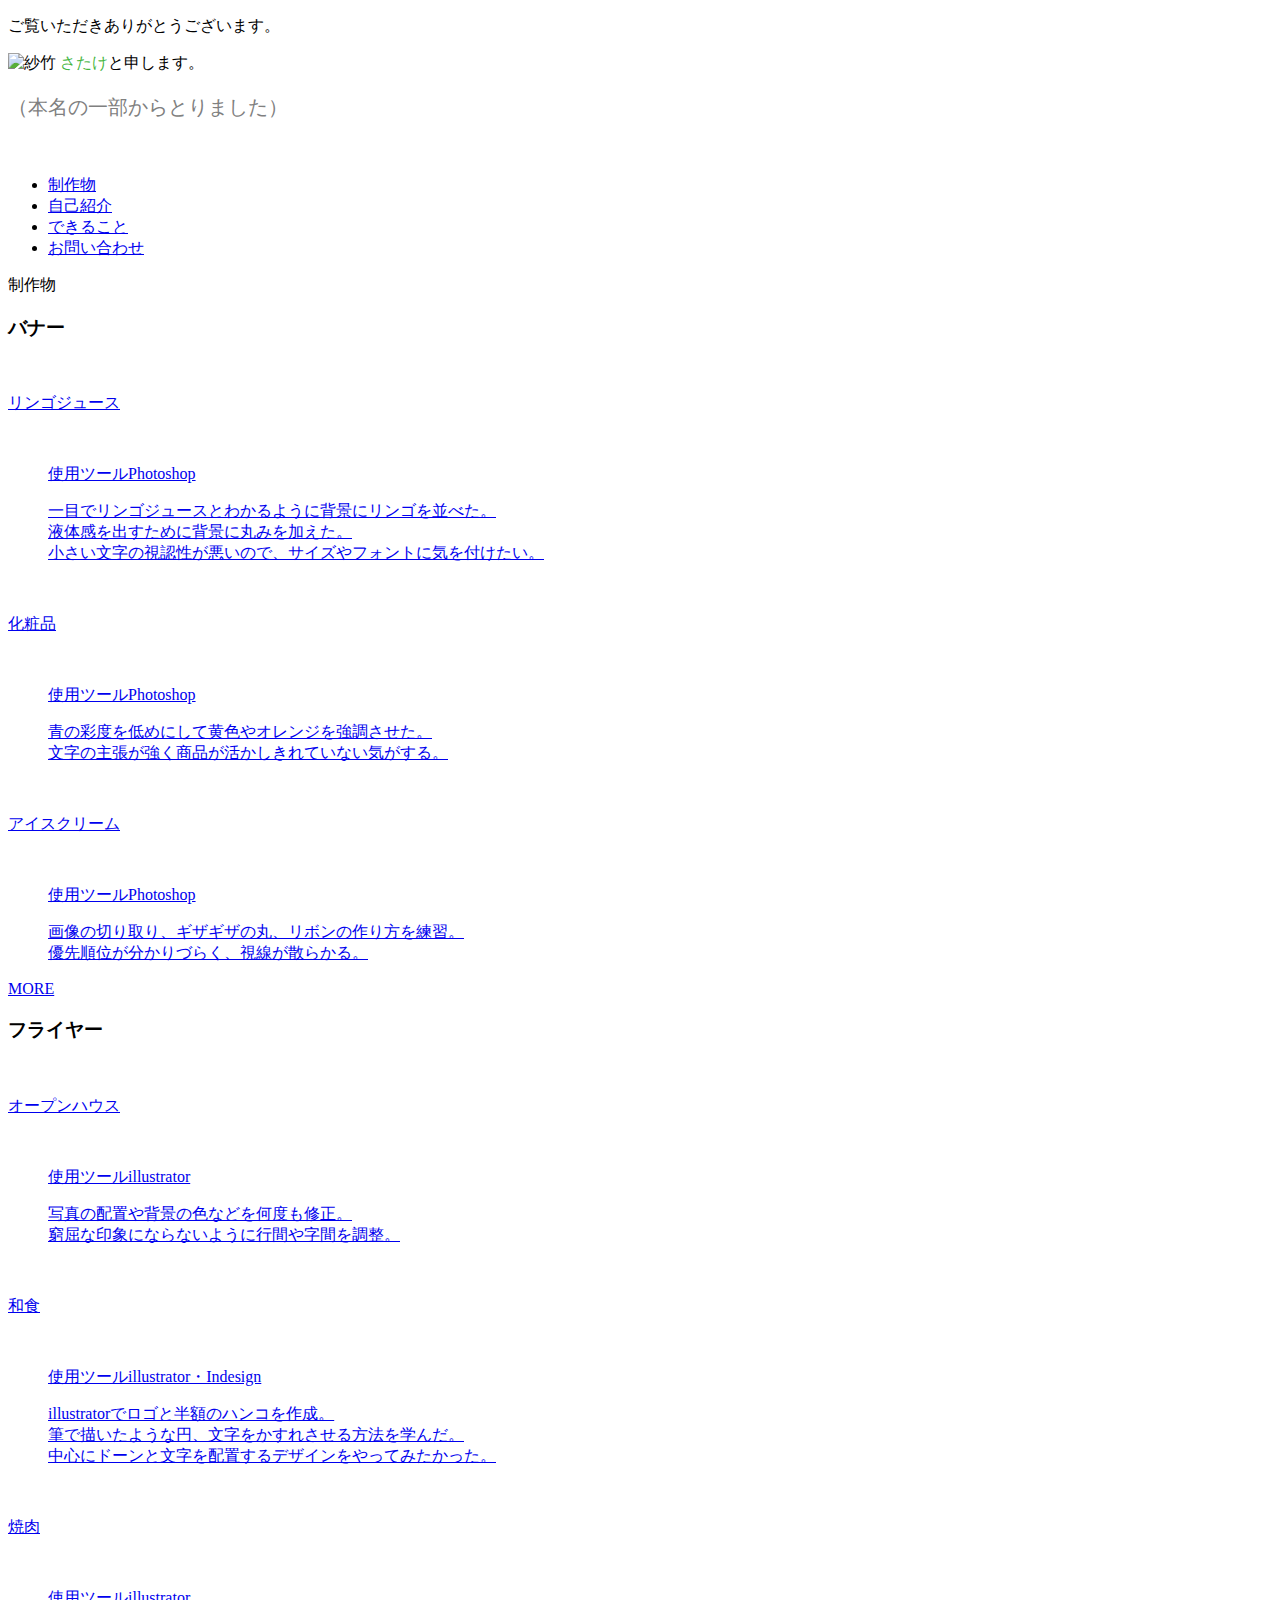
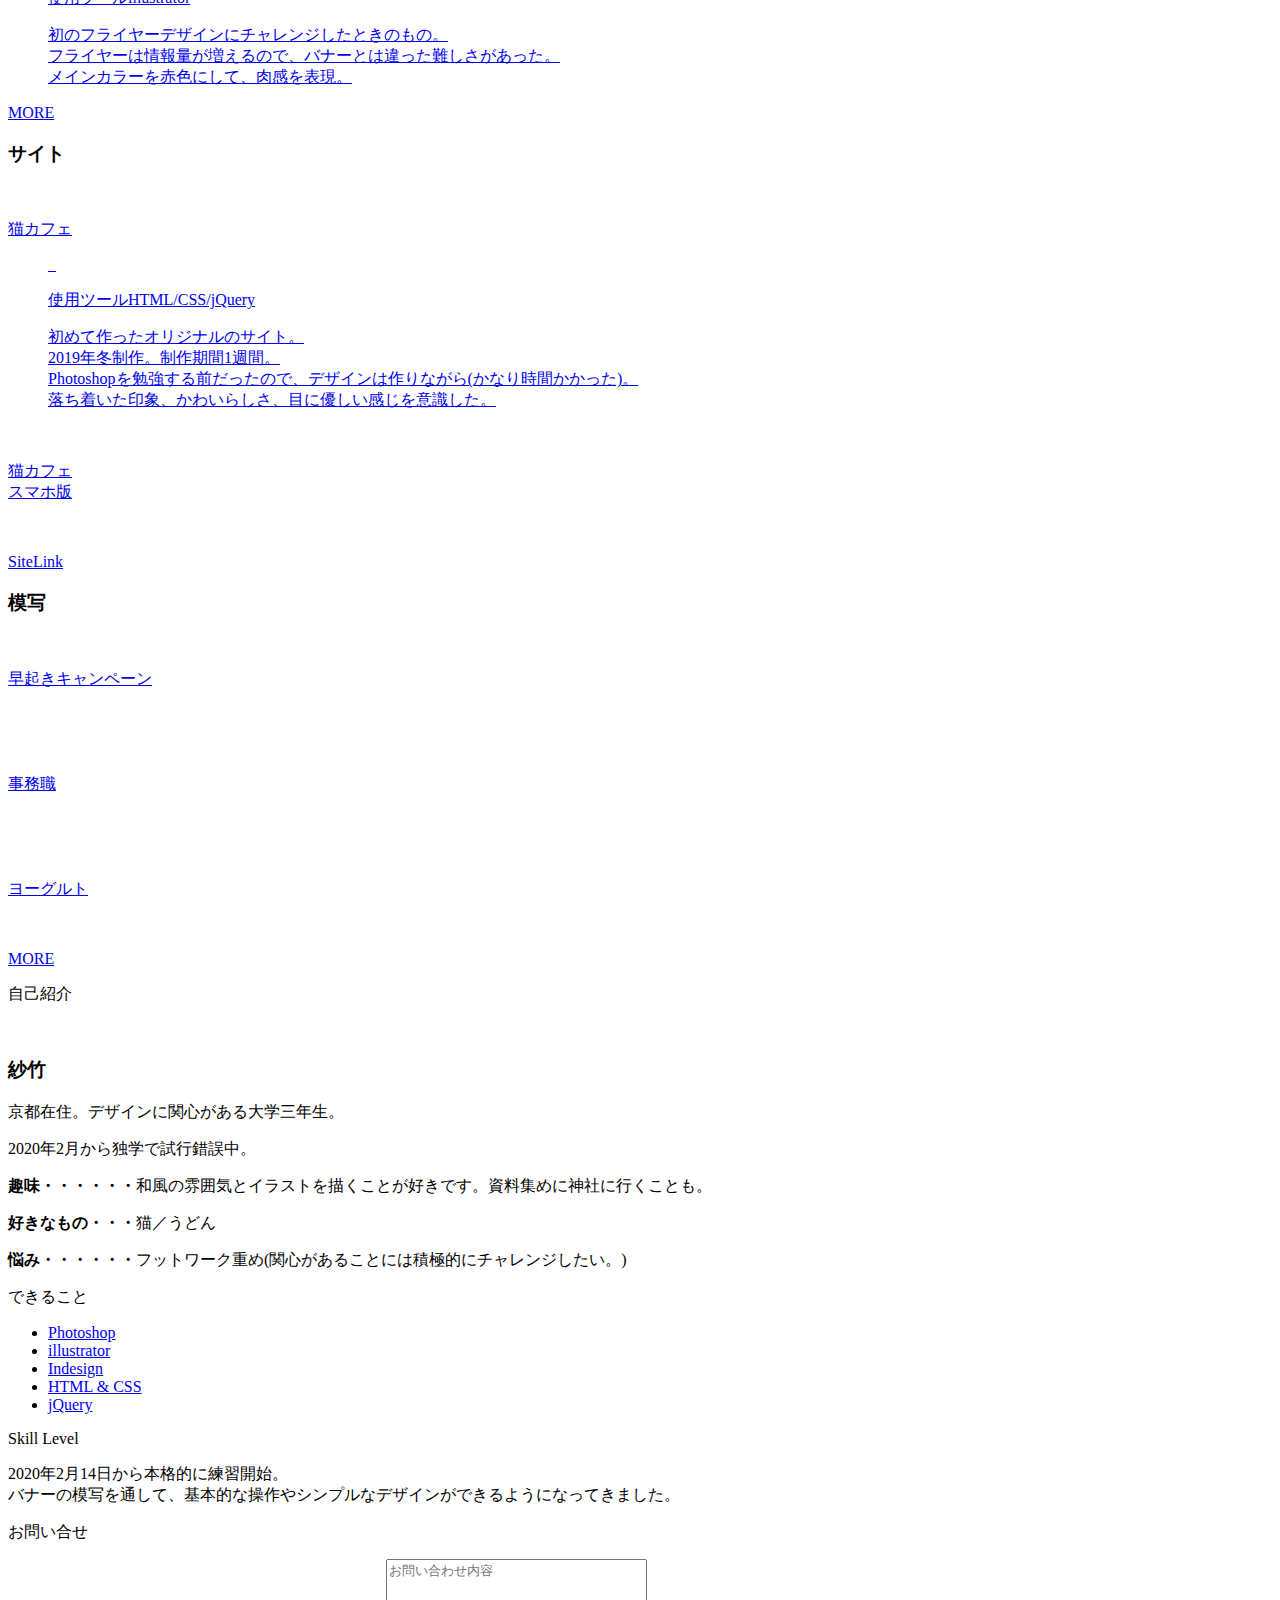
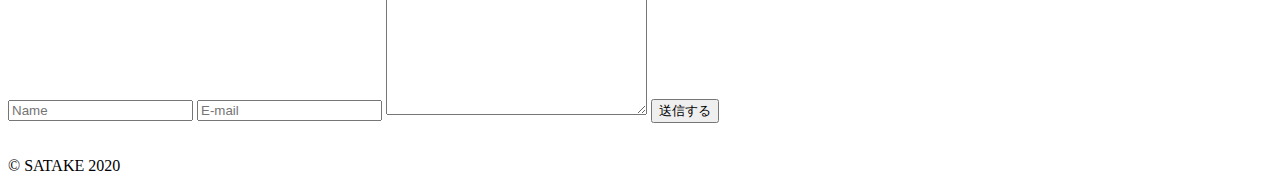
==== top.html @ 229bef56 "Add files via upload" ====
<!DOCTYPE html>
<html lang="en">
<head>
    <meta charset="UTF-8">
    <meta name="viewport" content="width=device-width, initial-scale=1.0">
    <title>Satake's Portfolio</title>
    <link rel="stylesheet" href="css/stylesheet.css">
    <script src="https://ajax.googleapis.com/ajax/libs/jquery/3.4.1/jquery.min.js"></script>
</head>
<body>
    <!--------------------------------- header ------------------->
    <div class="bg-cloud cloud1"></div>
    <header>
    <div class="bg-cloud cloud2"></div>        
        <div class="header-items">
            <div class="container">
                <div class="intro-box">
                    <p>ご覧いただきありがとうございます。</p>
                    <p><img class="logo-white float-l" src="img/紗竹白.PNG" width="150" alt="紗竹">
                        <span style="color:rgba(5, 160, 0, 0.774);">さたけ</span>と申します。</p>
                    <p style="color:gray; font-size: 20px;">（本名の一部からとりました）</p>
                </div>
            </div>
            <div class="top-moon"></div>
            <div class="menu">
                <img class="logo-black" src="img/紗竹.PNG" width="190" alt="">
                <img src="img/SVG/top-take.svg" width="190" alt="">
                <div class="menu-list">
                    <ul>
                        <li><a class="btn menu-btn" href="#work">制作物</a></li>
                        <li><a class="btn menu-btn" href="#profile">自己紹介</a></li>
                        <li><a class="btn menu-btn" href="#skill">できること</a></li>
                        <li><a class="btn menu-btn" href="#contact">お問い合わせ</a></li>
                    </ul>
                </div>
            </div>
        </div>
    </header>
    <!--------------------------------- main ------------------->
    <main>
    <!--------------------------------- work ------------------->
        <div class="work" id="work">
            <div class="container">
                <div class="content-items">
                    <p class="heading"><img class="black-bamboo" width="50" src="img/SVG/black-take.svg" alt="">制作物</p>
                    <div class="wrapper work-wrapper">
<!-------------------------------- banner------------------------------------>
                        <div class="work-box banner">
                            <h3><img class="black-bamboo" src="img/SVG/black-take.svg" width="20" alt="">バナー</h3>
                            <div class="work-grid">

                                <a href="#b-1" class="thumbnail">
                                    <img src="img/バナー/リンゴジュース２.png" alt="">
                                    <div class="caption-banner"><p>リンゴジュース</p></div>
                                </a>
                                <figure id="b-1">
                                    <a class="overlay" href="#overlay">
                                        <img src="img/バナー/リンゴジュース２.png" width="40%" alt="">
                                        <div class="comment">
                                            <p><span class="border">使用ツール</span>Photoshop</p>
                                            <p>一目でリンゴジュースとわかるように背景にリンゴを並べた。
                                            <br>液体感を出すために背景に丸みを加えた。
                                            <br>小さい文字の視認性が悪いので、サイズやフォントに気を付けたい。</p>
                                        </div>
                                    </a>
                                </figure>

                                <a href="#b-2" class="thumbnail">
                                    <img src="img/バナー/オリジナル化粧品.png" alt="">
                                    <div class="caption-banner"><p>化粧品</p></div>
                                </a>
                                <figure id="b-2">
                                    <a class="overlay" href="#overlay">
                                        <img src="img/バナー/オリジナル化粧品.png" width="40%" alt="">
                                        <div class="comment">
                                            <p><span class="border">使用ツール</span>Photoshop</p>
                                            <p>青の彩度を低めにして黄色やオレンジを強調させた。
                                            <br>文字の主張が強く商品が活かしきれていない気がする。</p>
                                        </div>
                                    </a>
                                </figure>
    
                                <a href="#b-3" class="thumbnail">
                                    <img src="img/バナー/名称未設定-1.png" alt="">
                                    <div class="caption-banner"><p>アイスクリーム</p></div>
                                </a>
                                <figure id="b-3">
                                    <a class="overlay" href="#overlay">
                                        <img src="img/バナー/名称未設定-1.png" width="40%" alt="">
                                        <div class="comment">
                                            <p><span class="border">使用ツール</span>Photoshop</p>
                                            <p>画像の切り取り、ギザギザの丸、リボンの作り方を練習。
                                            <br>優先順位が分かりづらく、視線が散らかる。</p>
                                        </div>
                                    </a>
                                </figure>
                            </div>
                            <div class="btn-more"><a href="work.html#banner" target="_blank">MORE</a></div>
                        </div>
<!-------------------------------- flyer------------------------------------>
                        <div class="work-box flyer">
                            <h3><img class="black-bamboo" src="img/SVG/black-take.svg" width="20" alt="">フライヤー</h3>
                            <div class="work-grid">
                                <a href="#f-1" class="thumbnail">
                                    <img src="img/フライヤー/openhouse.png" alt="">
                                    <div class="caption-banner"><p>オープンハウス</p></div>
                                </a>
                                <figure id="f-1">
                                    <a class="overlay" href="#overlay">
                                        <img src="img/フライヤー/openhouse.png" width="30%" alt="">
                                        <div class="comment">
                                            <p><span class="border">使用ツール</span>illustrator</p>
                                            <p>写真の配置や背景の色などを何度も修正。
                                                <br>窮屈な印象にならないように行間や字間を調整。
                                            </p>
                                        </div>
                                    </a>
                                </figure>
    
                                <a href="#f-2" class="thumbnail">
                                    <img src="img/フライヤー/和食たけ.png" alt="">
                                    <div class="caption-banner"><p>和食</p></div>
                                </a>
                                <figure id="f-2">
                                    <a class="overlay" href="#overlay">
                                        <img src="img/フライヤー/和食たけ.png" width="30%" alt="">
                                        <div class="comment">
                                            <p><span class="border">使用ツール</span>illustrator・Indesign</p>
                                            <p>illustratorでロゴと半額のハンコを作成。
                                                <br>筆で描いたような円、文字をかすれさせる方法を学んだ。
                                                <br>中心にドーンと文字を配置するデザインをやってみたかった。
                                            </p>
                                        </div>
                                    </a>
                                </figure>
    
                                <a href="#f-3" class="thumbnail">
                                    <img src="img/フライヤー/肉の里.png" alt="">
                                    <div class="caption-banner"><p>焼肉</p></div>
                                </a>
                                <figure id="f-3">
                                    <a class="overlay" href="#overlay">
                                        <img src="img/フライヤー/肉の里.png" width="30%" alt="">
                                        <div class="comment">
                                            <p><span class="border">使用ツール</span>illustrator</p>
                                            <p>初のフライヤーデザインにチャレンジしたときのもの。
                                                <br>フライヤーは情報量が増えるので、バナーとは違った難しさがあった。
                                                <br>メインカラーを赤色にして、肉感を表現。
                                            </p>
                                        </div>
                                    </a>
                                </figure>
    
                            </div>
                            <div class="btn-more"><a href="work.html#flyer" target="_blank">MORE</a></div>
                        </div>
<!-------------------------------- lp------------------------------------>
                        <div class="work-box lp" id="lp">
                            <h3><img class="black-bamboo" src="img/SVG/black-take.svg" width="20" alt="">サイト</h3>
                            <div class="work-grid grid-lp">
                                
                                <a href="#l-1" class="thumbnail">
                                    <img src="img/サイト/nekoniwa-top.png" alt="">
                                    <div class="caption-banner"><p>猫カフェ</p></div>
                                </a>
                                <figure id="l-1">
                                    <a class="overlay" href="#overlay">
                                        <div class="figure-item">
                                            <img src="img/サイト/nekoniwa-top.png" alt="">
                                            <img src="img/サイト/nekoniwa-concept.png" alt="">
                                            <img src="img/サイト/nekoniwa.staff.png" alt="">
                                        </div>
                                        <div class="comment">
                                            <p><span class="border">使用ツール</span>HTML/CSS/jQuery</p>
                                            <p>初めて作ったオリジナルのサイト。
                                                <br>2019年冬制作。制作期間1週間。
                                                <br>Photoshopを勉強する前だったので、デザインは作りながら(かなり時間かかった)。
                                                <br>落ち着いた印象、かわいらしさ、目に優しい感じを意識した。
                                            </p>
                                        </div>
                                    </a>
                                </figure>

                                <a href="#l-1-2" class="thumbnail">
                                    <img src="img/サイト/nekoniwa-top-responsive.png" alt="">
                                    <div class="caption-banner"><p>猫カフェ<br>スマホ版</p></div>
                                </a>
                                <figure id="l-1-2">
                                    <a class="overlay" href="#overlay">
                                        <div class="figure-item">
                                            <img src="img/サイト/nekoniwa-top-responsive.png" alt="">
                                        </div>
                                    </a>
                                </figure>

                                <p class="btn btn-link"><a href="https://satake423.github.io/nekoniwa.github.io" target="_blank">SiteLink</a></p>
                            </div>
                        </div>
<!-------------------------------- practice------------------------------------>
                        <div class="work-box practice">
                            <h3><img class="black-bamboo" src="img/SVG/black-take.svg" width="20" alt="">模写</h3>
                            <div class="work-grid">
                                <a href="#p-1" class="thumbnail">
                                    <img src="img/模写/早起きキャンペーン模写.png" alt="">
                                    <div class="caption-banner"><p>早起きキャンペーン</p></div>
                                </a>
                                <figure id="p-1">
                                    <a class="overlay" href="#overlay">
                                        <img src="img/模写/早起きキャンペーン模写.png" width="60%" alt="">
                                    </a>
                                </figure>
    
                                <a href="#p-2" class="thumbnail">
                                    <img src="img/模写/事務職模写.png" alt="">
                                    <div class="caption-banner"><p>事務職</p></div>
                                </a>
                                <figure id="p-2">
                                    <a class="overlay" href="#overlay">
                                        <img src="img/模写/事務職模写.png" width="60%" alt="">
                                    </a>
                                </figure>
    
                                <a href="#p-3" class="thumbnail">
                                    <img src="img/模写/ヨーグルト模写.png" alt="">
                                    <div class="caption-banner"><p>ヨーグルト</p></div>
                                </a>
                                <figure id="p-3">
                                    <a class="overlay" href="#overlay">
                                        <img src="img/模写/ヨーグルト模写.png" width="60%" alt="">
                                    </a>
                                </figure>
                                </div>
                            <div class="btn-more"><a href="work.html#practice" target="_blank">MORE</a></div>
                        </div>
                    </div>
                </div>
            </div>
        </div>
    <!--------------------------------- profile ------------------->
    <div class="profile" id="profile">
        <div class="container">
            <div class="content-items">
                <p class="heading"><img class="black-bamboo" width="50" src="img/SVG/black-take.svg" alt="">自己紹介</p>
                <div class="wrapper profile-wrapper">
                    <div class="profile-img">
                        <img src="img/黒筍.png" alt="">
                    </div>
                    <div class="profile-text">
                        <h3>紗竹</h3>
                        <p>京都在住。デザインに関心がある大学三年生。</p>
                        <p>2020年2月から独学で試行錯誤中。</p>
                        <p><strong>趣味・・・・・・</strong>和風の雰囲気とイラストを描くことが好きです。資料集めに神社に行くことも。</p>
                        <p><strong>好きなもの・・・</strong>猫／うどん</p>
                        <p><strong>悩み・・・・・・</strong>フットワーク重め(関心があることには積極的にチャレンジしたい。)</p>
                    </div>
                </div>
            </div>
        </div>
    </div>
    <!--------------------------------- skill ------------------->
    <div class="skill" id="skill">
        <div class="container">
            <div class="content-items">
                <p class="heading"><img class="black-bamboo" width="50" src="img/SVG/black-take.svg" alt="">できること</p>
                <div class="skill-box">
                    <div class="skill-name">
                        <ul>
                            <li><a class="btn skill-btn current" href="#photoshop">Photoshop</a></li>
                            <li><a class="btn skill-btn" href="#illustrator">illustrator</a></li>
                            <li><a class="btn skill-btn" href="#indesign">Indesign</a></li>
                            <li><a class="btn skill-btn" href="#html">HTML & CSS</a></li>
                            <li><a class="btn skill-btn" href="#jquery">jQuery</a></li>
                        </ul>
                        <div class="skill-text">
                            <div class="tab" id="photoshop">
                                <p class="txtm">Skill Level</p>
                                <div class="skillbar"><div class="skillbar-inner" style="width: 10%;"></div></div>
                                <p>2020年2月14日から本格的に練習開始。<br>バナーの模写を通して、基本的な操作やシンプルなデザインができるようになってきました。</p>
                            </div>
                            <div class="tab" id="illustrator">
                                <p class="txtm">Skill Level</p>
                                <div class="skillbar"><div class="skillbar-inner" style="width: 15%;"></div></div>
                                <p>簡単なフライヤーデザインとフォントの加工、図形などに挑戦中です。楽しい。このサイトのロゴとイラストもillustratorを使いました。</p>
                            </div>
                            <div class="tab" id="indesign">
                                <p class="txtm">Skill Level</p>
                                <div class="skillbar"><div class="skillbar-inner" style="width: 5%;"></div></div>
                                <p>フライヤーの模写とデザインを少しやりました。画像や文字の配置がillustratorより便利ですね。まだまだ知らないことが多い...。</p>
                            </div>
                            <div class="tab" id="html">
                                <p class="txtm">Skill Level</p>
                                <div class="skillbar"><div class="skillbar-inner" style="width: 25%;"></div></div>
                                <p>2019年夏からProgateや書籍などを使って学習していましたが、LP模写で挫折して逃走。<br>2019年冬に学習再開。<br>なんとかシンプルな構想を形にできるようになりました。レスポンシブデザインにも挑戦中。<br>的確なタグの使い方やコードの綺麗さが課題です。自由度の高いwebサイトに憧れます。</p>
                            </div>
                            <div class="tab" id="jquery">
                                <p class="txtm">Skill Level</p>
                                <div class="skillbar"><div class="skillbar-inner" style="width: 10%;"></div></div>
                                <p>書籍やネットで調べながら、トップへスクロールしたりキャプションを表示したり簡単な動きをつけられます。<br>内容を理解しながら使えるようにしたいです。</p>
                            </div>
                        </div>
                    </div>
                </div>
            </div>
        </div>
    </div>
    </main>
    <!--------------------------------- contact ------------------->
    <div class="contact" id="contact">
        <div class="container">
            <div class="content-items">
                <p class="heading"><img class="black-bamboo" width="50" src="img/SVG/black-take.svg" alt="">お問い合せ</p>
                <form action="">
                    <input type="text" name="name" placeholder="Name" id="">
                    <input type="mail" name="email" placeholder="E-mail" id="">
                    <textarea name="message" placeholder="お問い合わせ内容" id="" cols="30" rows="10"></textarea>
                    <input class="btn btn-submit" value="送信する" type="submit" name="" id="">
                </form>
            </div>
        </div>
    </div>
    <!--------------------------------- scroll-btn ------------------->
    <div class="top-scroll">
        <a href="#"><img src="img/TOP筍.png" width="120" alt=""></a>
    </div>
    <!--------------------------------- copy-right ------------------->
    <div class="copy-right">
        <p>© SATAKE 2020</p>
    </div>
    <script src="js/script.js"></script>
</body>
</html>
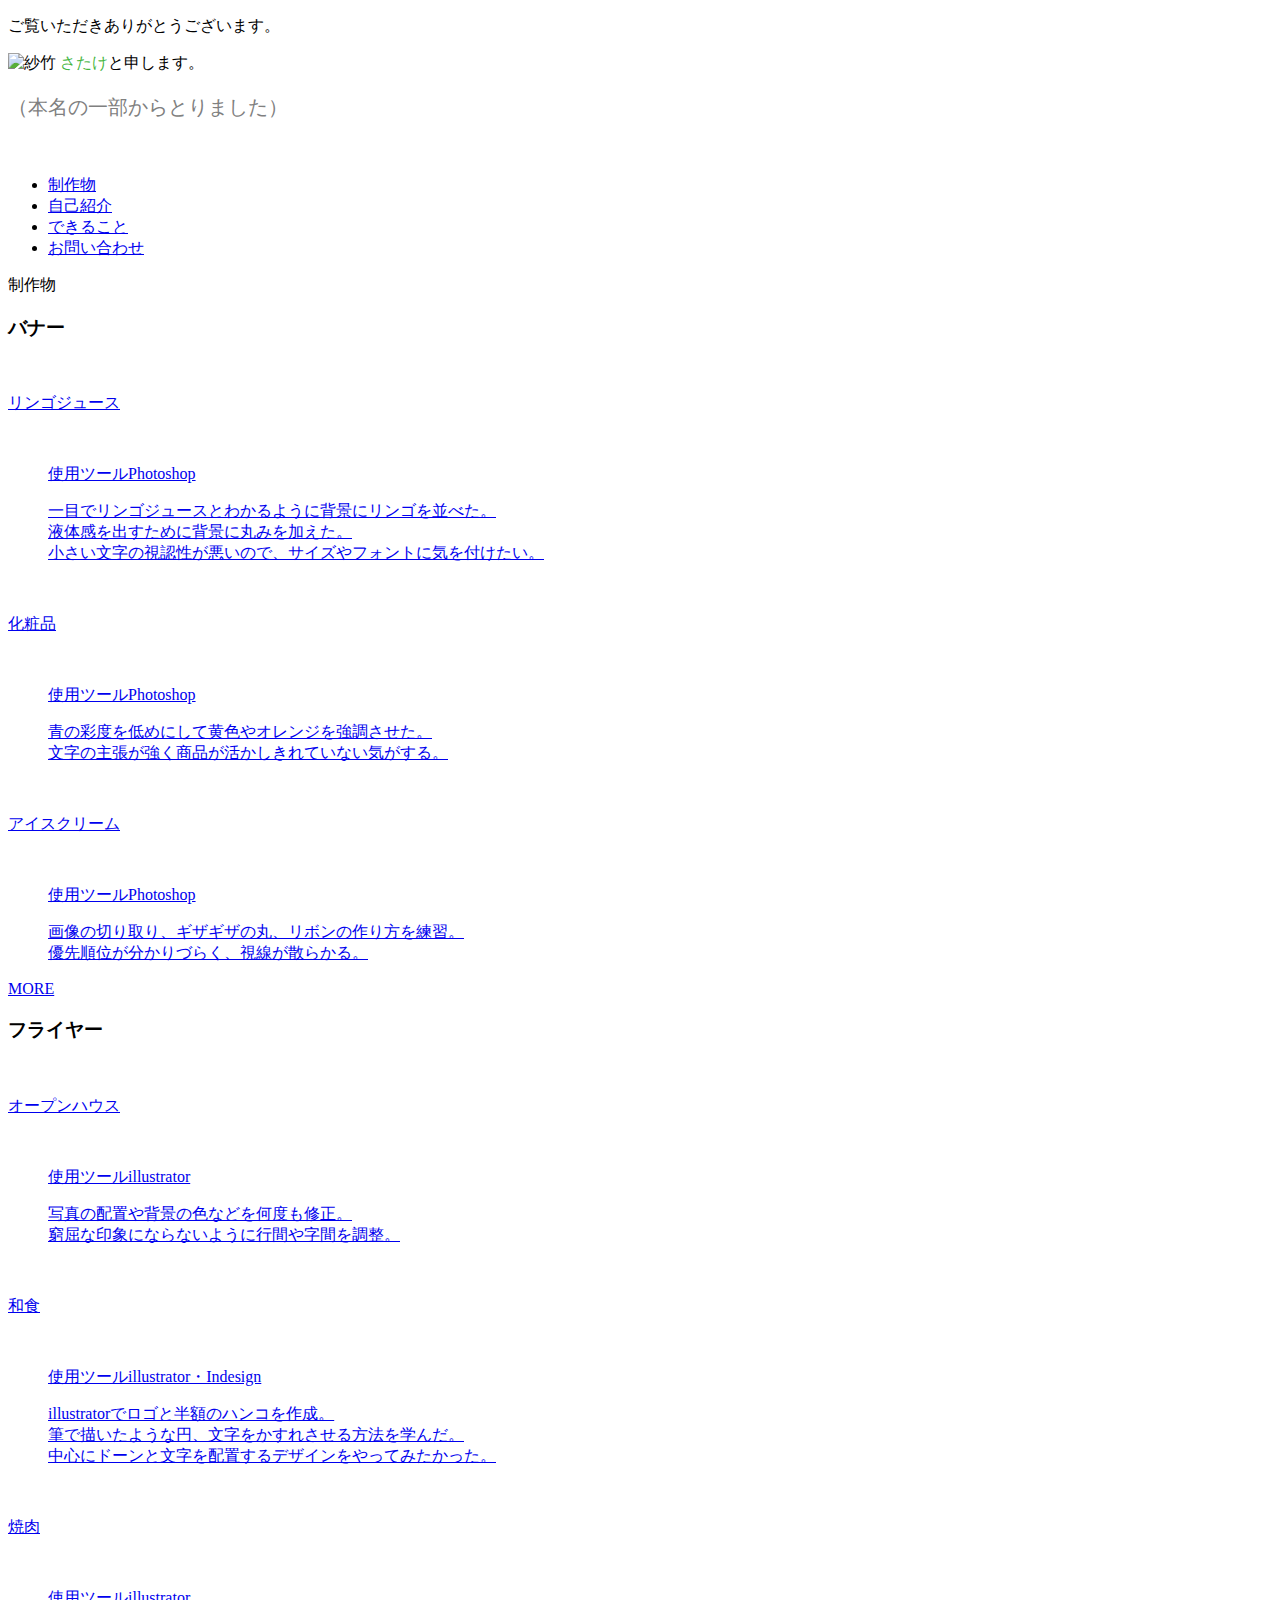
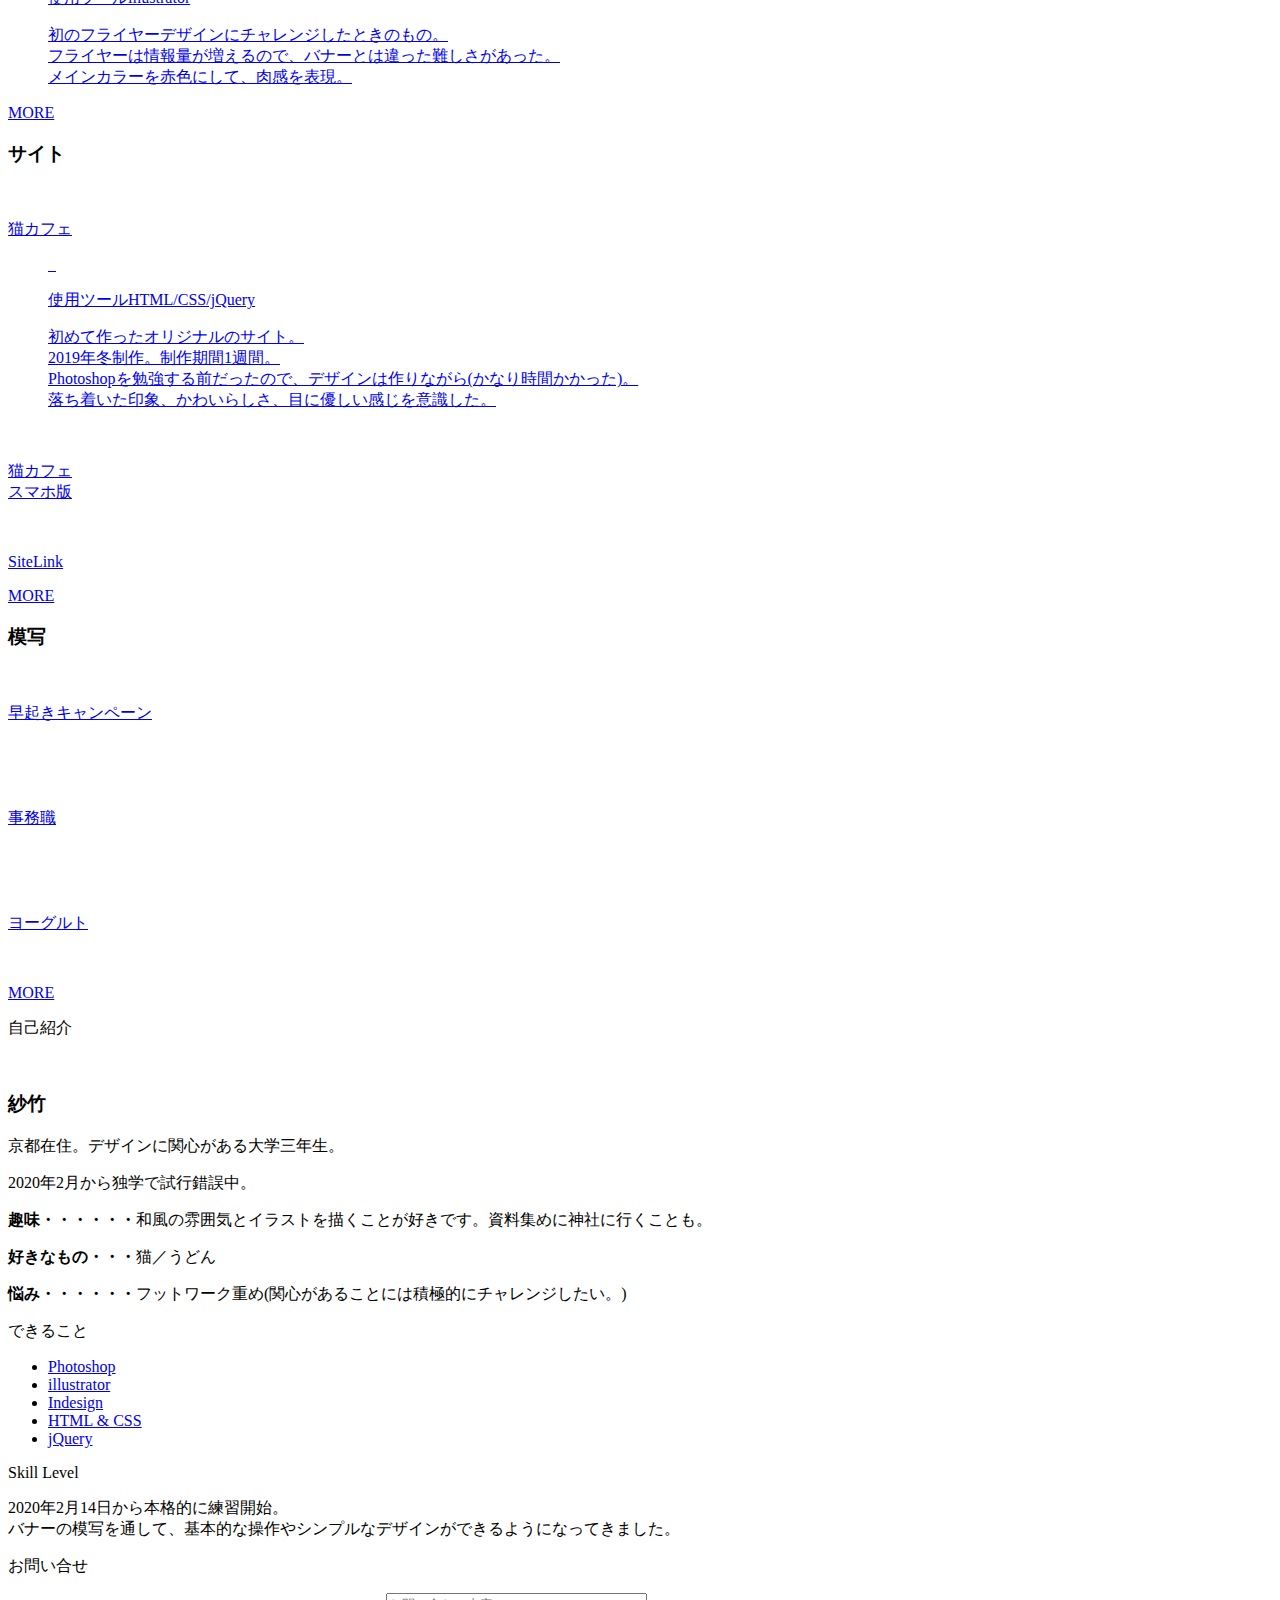
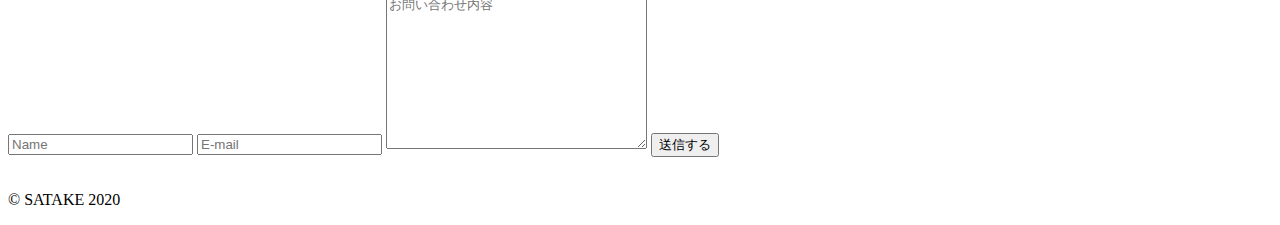
==== commit 15f84e9f: "Update top.html" ====
--- a/top.html
+++ b/top.html
@@ -95,7 +95,7 @@
                                     </a>
                                 </figure>
                             </div>
-                            <div class="btn-more"><a href="work.html#banner" target="_blank">MORE</a></div>
+                            <div class="btn-more"><a href="work.html" target="_blank">MORE</a></div>
                         </div>
 <!-------------------------------- flyer------------------------------------>
                         <div class="work-box flyer">
@@ -195,6 +195,7 @@
 
                                 <p class="btn btn-link"><a href="https://satake423.github.io/nekoniwa.github.io" target="_blank">SiteLink</a></p>
                             </div>
+                            <div class="btn-more"><a href="work.html#lp" target="_blank">MORE</a></div>
                         </div>
 <!-------------------------------- practice------------------------------------>
                         <div class="work-box practice">
@@ -328,4 +329,4 @@
     </div>
     <script src="js/script.js"></script>
 </body>
-</html>+</html>
